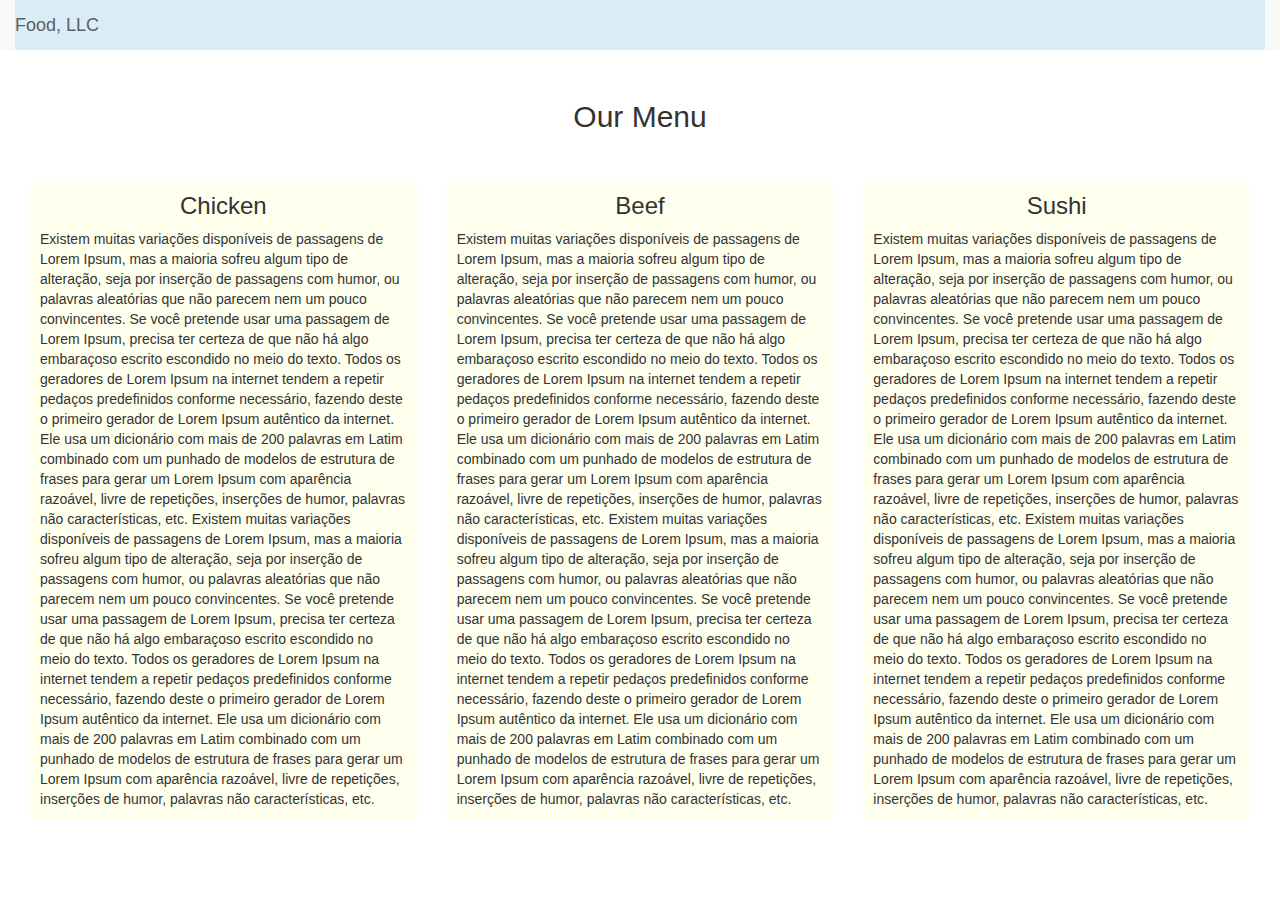
==== modulo3/index.html @ 933e46fc "tarefa módulo 3" ====
<!DOCTYPE html>
<html lang="en">
  <head>
    <meta charset="utf-8">
    <meta http-equiv="X-UA-Compatible" content="IE=edge">
    <meta name="viewport" content="width=device-width, initial-scale=1">
    
    <title>Atividade Módulo 3</title>

    <!-- Bootstrap -->
    <!-- <link href="css/bootstrap.min.css" rel="stylesheet">-->
    <link rel="stylesheet" href="css/bootstrap/css/bootstrap.min.css">
    <link rel="stylesheet" href="css/estilo.css">

  </head>
  <body>
    
  <header>
  <nav id="header-nav" class="navbar navbar-default">
  <div class="container-fluid">

   <div class="navbar-header">
      <button type="button" class=" navbar-toggle collapsed" data-toggle="collapse" data-target="#bs-example-navbar-collapse-1" aria-expanded="false">
        <span class="sr-only">Toggle navigation</span>
        <span class="icon-bar"></span>
        <span class="icon-bar"></span>
        <span class="icon-bar"></span>
      </button>
      <a class="navbar-brand " href="#">Food, LLC</a>
   </div>

   <!-- Collect the nav links, forms, and other content for toggling -->
    <div class="collapse navbar-collapse bg-info " id="bs-example-navbar-collapse-1">
      <ul class="nav navbar-nav visible-xs ">
        <li class="text-center bg-info"><a href="#"><h4>Chicken</h4></a></li>
        <li class="text-center bg-info"><a href="#"><h4>Beef</h4></a></li>
        <li class="text-center bg-info"><a href="#"><h4>Sushi</h4></a></li>
        
      </ul>
      </div>

  </div>
  	
  </nav>


    
  </header>

  <header id="nMenu">
   <h2 class="text-center"> Our Menu</h2>
  </header>






  <div class="content">
 <div class="container-fluid"  id="cent" style="width: 100%;">
  	
  <!--primeira coluna-->
  <div class="col col-md-4 col-sm-6 col-xs-12">
    <section id="pColu">
    <h3 class="text-center">Chicken</h3>
     Existem muitas variações disponíveis de passagens de Lorem Ipsum, mas a maioria sofreu algum tipo de alteração, seja por inserção de passagens com humor, ou palavras aleatórias que não parecem nem um pouco convincentes. Se você pretende usar uma passagem de Lorem Ipsum, precisa ter certeza de que não há algo embaraçoso escrito escondido no meio do texto. Todos os geradores de Lorem Ipsum na internet tendem a repetir pedaços predefinidos conforme necessário, fazendo deste o primeiro gerador de Lorem Ipsum autêntico da internet. Ele usa um dicionário com mais de 200 palavras em Latim combinado com um punhado de modelos de estrutura de frases para gerar um Lorem Ipsum com aparência razoável, livre de repetições, inserções de humor, palavras não características, etc. Existem muitas variações disponíveis de passagens de Lorem Ipsum, mas a maioria sofreu algum tipo de alteração, seja por inserção de passagens com humor, ou palavras aleatórias que não parecem nem um pouco convincentes. Se você pretende usar uma passagem de Lorem Ipsum, precisa ter certeza de que não há algo embaraçoso escrito escondido no meio do texto. Todos os geradores de Lorem Ipsum na internet tendem a repetir pedaços predefinidos conforme necessário, fazendo deste o primeiro gerador de Lorem Ipsum autêntico da internet. Ele usa um dicionário com mais de 200 palavras em Latim combinado com um punhado de modelos de estrutura de frases para gerar um Lorem Ipsum com aparência razoável, livre de repetições, inserções de humor, palavras não características, etc.
    </section>
  	
  </div>	

   <!--segunda coluna-->
  <div class="col col-md-4 col-sm-6 col-xs-12">
  <section id="sColu">
  <h3 class="text-center">Beef</h3>
    Existem muitas variações disponíveis de passagens de Lorem Ipsum, mas a maioria sofreu algum tipo de alteração, seja por inserção de passagens com humor, ou palavras aleatórias que não parecem nem um pouco convincentes. Se você pretende usar uma passagem de Lorem Ipsum, precisa ter certeza de que não há algo embaraçoso escrito escondido no meio do texto. Todos os geradores de Lorem Ipsum na internet tendem a repetir pedaços predefinidos conforme necessário, fazendo deste o primeiro gerador de Lorem Ipsum autêntico da internet. Ele usa um dicionário com mais de 200 palavras em Latim combinado com um punhado de modelos de estrutura de frases para gerar um Lorem Ipsum com aparência razoável, livre de repetições, inserções de humor, palavras não características, etc. Existem muitas variações disponíveis de passagens de Lorem Ipsum, mas a maioria sofreu algum tipo de alteração, seja por inserção de passagens com humor, ou palavras aleatórias que não parecem nem um pouco convincentes. Se você pretende usar uma passagem de Lorem Ipsum, precisa ter certeza de que não há algo embaraçoso escrito escondido no meio do texto. Todos os geradores de Lorem Ipsum na internet tendem a repetir pedaços predefinidos conforme necessário, fazendo deste o primeiro gerador de Lorem Ipsum autêntico da internet. Ele usa um dicionário com mais de 200 palavras em Latim combinado com um punhado de modelos de estrutura de frases para gerar um Lorem Ipsum com aparência razoável, livre de repetições, inserções de humor, palavras não características, etc.
  </section>
    
  </div>  

   <!--terceira coluna-->
  <div class="col col-md-4 col-sm-12 col-xs-12" >
  <section id="tColu">
  <h3 class="text-center">Sushi</h3>
    Existem muitas variações disponíveis de passagens de Lorem Ipsum, mas a maioria sofreu algum tipo de alteração, seja por inserção de passagens com humor, ou palavras aleatórias que não parecem nem um pouco convincentes. Se você pretende usar uma passagem de Lorem Ipsum, precisa ter certeza de que não há algo embaraçoso escrito escondido no meio do texto. Todos os geradores de Lorem Ipsum na internet tendem a repetir pedaços predefinidos conforme necessário, fazendo deste o primeiro gerador de Lorem Ipsum autêntico da internet. Ele usa um dicionário com mais de 200 palavras em Latim combinado com um punhado de modelos de estrutura de frases para gerar um Lorem Ipsum com aparência razoável, livre de repetições, inserções de humor, palavras não características, etc. Existem muitas variações disponíveis de passagens de Lorem Ipsum, mas a maioria sofreu algum tipo de alteração, seja por inserção de passagens com humor, ou palavras aleatórias que não parecem nem um pouco convincentes. Se você pretende usar uma passagem de Lorem Ipsum, precisa ter certeza de que não há algo embaraçoso escrito escondido no meio do texto. Todos os geradores de Lorem Ipsum na internet tendem a repetir pedaços predefinidos conforme necessário, fazendo deste o primeiro gerador de Lorem Ipsum autêntico da internet. Ele usa um dicionário com mais de 200 palavras em Latim combinado com um punhado de modelos de estrutura de frases para gerar um Lorem Ipsum com aparência razoável, livre de repetições, inserções de humor, palavras não características, etc.
  </section>
    
  </div>  




</div>

  </div>















    <!-- jQuery (necessary for Bootstrap's JavaScript plugins) -->
    <script src="css/bootstrap/js/jquery.min.js"></script>
    <!-- Include all compiled plugins (below), or include individual files as needed -->
    <!--<script src="js/bootstrap.min.js"></script>-->
    <script src="css/bootstrap/js/bootstrap.min.js" ></script>
  </body>
</html>
---- modulo3/css/estilo.css ----
body{
margin-bottom: 20px;
}


#header-nav{
	border-radius: 0;
	border: 0;	
}

#pColu{
	

background-color: #ffffee;
padding: 10px;

	
}

#sColu{
	


	background-color: #ffffee;
	
padding: 10px;

}

#tColu{
	
background-color: #ffffee;
padding: 10px;

}



#nMenu{
	margin-top: 50px;
	margin-bottom: 50px;
}



#cent{
	 width: 100%;
    align-items: center;
    display: flex;
    flex-direction: row;
    flex-wrap: wrap;
    justify-content: center;
}


.navbar-nav li{
	border-bottom-style: solid;
	border-width: 1px;
}

.navbar-nav li:hover{
	background-color: #ffeeee;
}


section h3{
	margin-top: 0;

}


@media (min-width: 768px) and (max-width: 991px){

	#tColu {
	
margin-top: 20px;

}


}

@media (max-width: 767px) {


.col{
	
	margin-bottom: 20px;
}

}
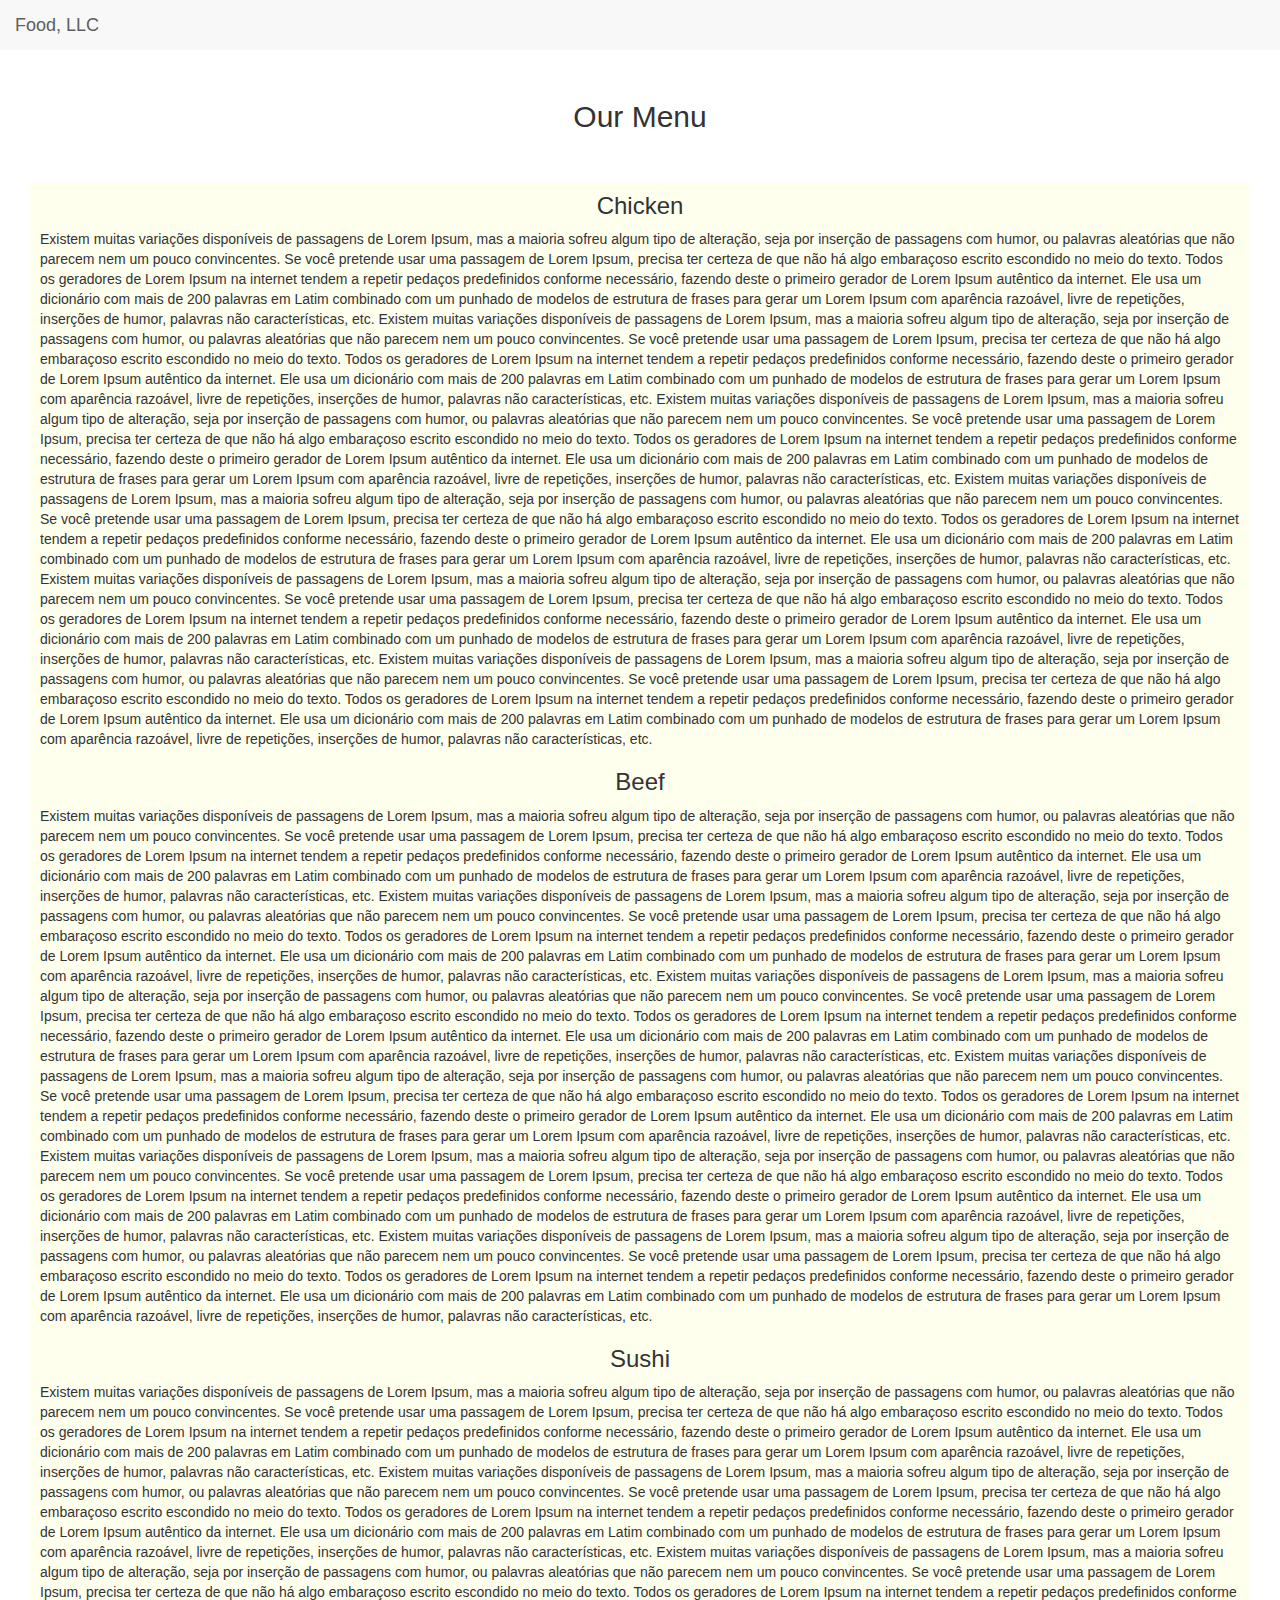
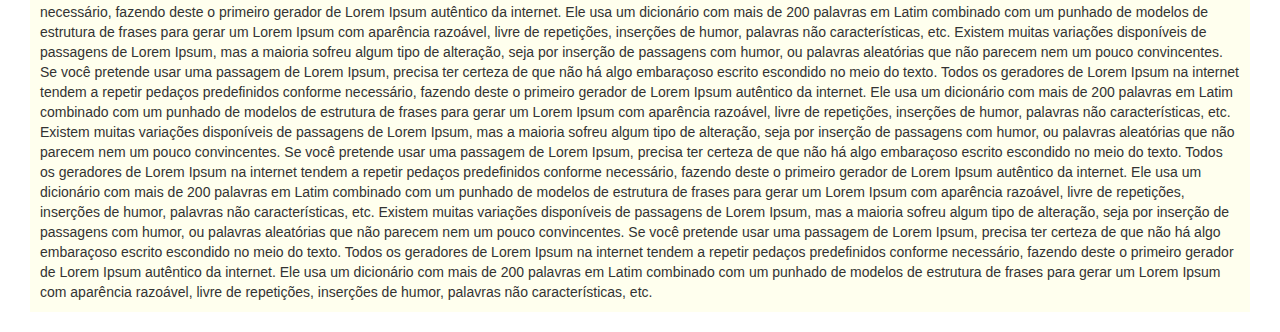
==== commit 7f29a494: "Atividade Módulo 3" ====
--- a/modulo3/index.html
+++ b/modulo3/index.html
@@ -30,7 +30,7 @@
    </div>
 
    <!-- Collect the nav links, forms, and other content for toggling -->
-    <div class="collapse navbar-collapse bg-info " id="bs-example-navbar-collapse-1">
+    <div class="collapse navbar-collapse" id="bs-example-navbar-collapse-1">
       <ul class="nav navbar-nav visible-xs ">
         <li class="text-center bg-info"><a href="#"><h4>Chicken</h4></a></li>
         <li class="text-center bg-info"><a href="#"><h4>Beef</h4></a></li>
@@ -60,28 +60,28 @@
  <div class="container-fluid"  id="cent" style="width: 100%;">
   	
   <!--primeira coluna-->
-  <div class="col col-md-4 col-sm-6 col-xs-12">
+  <div class="col col-md-12 col-sm-12 col-xs-12">
     <section id="pColu">
     <h3 class="text-center">Chicken</h3>
-     Existem muitas variações disponíveis de passagens de Lorem Ipsum, mas a maioria sofreu algum tipo de alteração, seja por inserção de passagens com humor, ou palavras aleatórias que não parecem nem um pouco convincentes. Se você pretende usar uma passagem de Lorem Ipsum, precisa ter certeza de que não há algo embaraçoso escrito escondido no meio do texto. Todos os geradores de Lorem Ipsum na internet tendem a repetir pedaços predefinidos conforme necessário, fazendo deste o primeiro gerador de Lorem Ipsum autêntico da internet. Ele usa um dicionário com mais de 200 palavras em Latim combinado com um punhado de modelos de estrutura de frases para gerar um Lorem Ipsum com aparência razoável, livre de repetições, inserções de humor, palavras não características, etc. Existem muitas variações disponíveis de passagens de Lorem Ipsum, mas a maioria sofreu algum tipo de alteração, seja por inserção de passagens com humor, ou palavras aleatórias que não parecem nem um pouco convincentes. Se você pretende usar uma passagem de Lorem Ipsum, precisa ter certeza de que não há algo embaraçoso escrito escondido no meio do texto. Todos os geradores de Lorem Ipsum na internet tendem a repetir pedaços predefinidos conforme necessário, fazendo deste o primeiro gerador de Lorem Ipsum autêntico da internet. Ele usa um dicionário com mais de 200 palavras em Latim combinado com um punhado de modelos de estrutura de frases para gerar um Lorem Ipsum com aparência razoável, livre de repetições, inserções de humor, palavras não características, etc.
+     Existem muitas variações disponíveis de passagens de Lorem Ipsum, mas a maioria sofreu algum tipo de alteração, seja por inserção de passagens com humor, ou palavras aleatórias que não parecem nem um pouco convincentes. Se você pretende usar uma passagem de Lorem Ipsum, precisa ter certeza de que não há algo embaraçoso escrito escondido no meio do texto. Todos os geradores de Lorem Ipsum na internet tendem a repetir pedaços predefinidos conforme necessário, fazendo deste o primeiro gerador de Lorem Ipsum autêntico da internet. Ele usa um dicionário com mais de 200 palavras em Latim combinado com um punhado de modelos de estrutura de frases para gerar um Lorem Ipsum com aparência razoável, livre de repetições, inserções de humor, palavras não características, etc. Existem muitas variações disponíveis de passagens de Lorem Ipsum, mas a maioria sofreu algum tipo de alteração, seja por inserção de passagens com humor, ou palavras aleatórias que não parecem nem um pouco convincentes. Se você pretende usar uma passagem de Lorem Ipsum, precisa ter certeza de que não há algo embaraçoso escrito escondido no meio do texto. Todos os geradores de Lorem Ipsum na internet tendem a repetir pedaços predefinidos conforme necessário, fazendo deste o primeiro gerador de Lorem Ipsum autêntico da internet. Ele usa um dicionário com mais de 200 palavras em Latim combinado com um punhado de modelos de estrutura de frases para gerar um Lorem Ipsum com aparência razoável, livre de repetições, inserções de humor, palavras não características, etc. Existem muitas variações disponíveis de passagens de Lorem Ipsum, mas a maioria sofreu algum tipo de alteração, seja por inserção de passagens com humor, ou palavras aleatórias que não parecem nem um pouco convincentes. Se você pretende usar uma passagem de Lorem Ipsum, precisa ter certeza de que não há algo embaraçoso escrito escondido no meio do texto. Todos os geradores de Lorem Ipsum na internet tendem a repetir pedaços predefinidos conforme necessário, fazendo deste o primeiro gerador de Lorem Ipsum autêntico da internet. Ele usa um dicionário com mais de 200 palavras em Latim combinado com um punhado de modelos de estrutura de frases para gerar um Lorem Ipsum com aparência razoável, livre de repetições, inserções de humor, palavras não características, etc. Existem muitas variações disponíveis de passagens de Lorem Ipsum, mas a maioria sofreu algum tipo de alteração, seja por inserção de passagens com humor, ou palavras aleatórias que não parecem nem um pouco convincentes. Se você pretende usar uma passagem de Lorem Ipsum, precisa ter certeza de que não há algo embaraçoso escrito escondido no meio do texto. Todos os geradores de Lorem Ipsum na internet tendem a repetir pedaços predefinidos conforme necessário, fazendo deste o primeiro gerador de Lorem Ipsum autêntico da internet. Ele usa um dicionário com mais de 200 palavras em Latim combinado com um punhado de modelos de estrutura de frases para gerar um Lorem Ipsum com aparência razoável, livre de repetições, inserções de humor, palavras não características, etc. Existem muitas variações disponíveis de passagens de Lorem Ipsum, mas a maioria sofreu algum tipo de alteração, seja por inserção de passagens com humor, ou palavras aleatórias que não parecem nem um pouco convincentes. Se você pretende usar uma passagem de Lorem Ipsum, precisa ter certeza de que não há algo embaraçoso escrito escondido no meio do texto. Todos os geradores de Lorem Ipsum na internet tendem a repetir pedaços predefinidos conforme necessário, fazendo deste o primeiro gerador de Lorem Ipsum autêntico da internet. Ele usa um dicionário com mais de 200 palavras em Latim combinado com um punhado de modelos de estrutura de frases para gerar um Lorem Ipsum com aparência razoável, livre de repetições, inserções de humor, palavras não características, etc. Existem muitas variações disponíveis de passagens de Lorem Ipsum, mas a maioria sofreu algum tipo de alteração, seja por inserção de passagens com humor, ou palavras aleatórias que não parecem nem um pouco convincentes. Se você pretende usar uma passagem de Lorem Ipsum, precisa ter certeza de que não há algo embaraçoso escrito escondido no meio do texto. Todos os geradores de Lorem Ipsum na internet tendem a repetir pedaços predefinidos conforme necessário, fazendo deste o primeiro gerador de Lorem Ipsum autêntico da internet. Ele usa um dicionário com mais de 200 palavras em Latim combinado com um punhado de modelos de estrutura de frases para gerar um Lorem Ipsum com aparência razoável, livre de repetições, inserções de humor, palavras não características, etc.
     </section>
   	
   </div>	
 
    <!--segunda coluna-->
-  <div class="col col-md-4 col-sm-6 col-xs-12">
+  <div class="col col-md-12 col-sm-12 col-xs-12">
   <section id="sColu">
   <h3 class="text-center">Beef</h3>
-    Existem muitas variações disponíveis de passagens de Lorem Ipsum, mas a maioria sofreu algum tipo de alteração, seja por inserção de passagens com humor, ou palavras aleatórias que não parecem nem um pouco convincentes. Se você pretende usar uma passagem de Lorem Ipsum, precisa ter certeza de que não há algo embaraçoso escrito escondido no meio do texto. Todos os geradores de Lorem Ipsum na internet tendem a repetir pedaços predefinidos conforme necessário, fazendo deste o primeiro gerador de Lorem Ipsum autêntico da internet. Ele usa um dicionário com mais de 200 palavras em Latim combinado com um punhado de modelos de estrutura de frases para gerar um Lorem Ipsum com aparência razoável, livre de repetições, inserções de humor, palavras não características, etc. Existem muitas variações disponíveis de passagens de Lorem Ipsum, mas a maioria sofreu algum tipo de alteração, seja por inserção de passagens com humor, ou palavras aleatórias que não parecem nem um pouco convincentes. Se você pretende usar uma passagem de Lorem Ipsum, precisa ter certeza de que não há algo embaraçoso escrito escondido no meio do texto. Todos os geradores de Lorem Ipsum na internet tendem a repetir pedaços predefinidos conforme necessário, fazendo deste o primeiro gerador de Lorem Ipsum autêntico da internet. Ele usa um dicionário com mais de 200 palavras em Latim combinado com um punhado de modelos de estrutura de frases para gerar um Lorem Ipsum com aparência razoável, livre de repetições, inserções de humor, palavras não características, etc.
+    Existem muitas variações disponíveis de passagens de Lorem Ipsum, mas a maioria sofreu algum tipo de alteração, seja por inserção de passagens com humor, ou palavras aleatórias que não parecem nem um pouco convincentes. Se você pretende usar uma passagem de Lorem Ipsum, precisa ter certeza de que não há algo embaraçoso escrito escondido no meio do texto. Todos os geradores de Lorem Ipsum na internet tendem a repetir pedaços predefinidos conforme necessário, fazendo deste o primeiro gerador de Lorem Ipsum autêntico da internet. Ele usa um dicionário com mais de 200 palavras em Latim combinado com um punhado de modelos de estrutura de frases para gerar um Lorem Ipsum com aparência razoável, livre de repetições, inserções de humor, palavras não características, etc. Existem muitas variações disponíveis de passagens de Lorem Ipsum, mas a maioria sofreu algum tipo de alteração, seja por inserção de passagens com humor, ou palavras aleatórias que não parecem nem um pouco convincentes. Se você pretende usar uma passagem de Lorem Ipsum, precisa ter certeza de que não há algo embaraçoso escrito escondido no meio do texto. Todos os geradores de Lorem Ipsum na internet tendem a repetir pedaços predefinidos conforme necessário, fazendo deste o primeiro gerador de Lorem Ipsum autêntico da internet. Ele usa um dicionário com mais de 200 palavras em Latim combinado com um punhado de modelos de estrutura de frases para gerar um Lorem Ipsum com aparência razoável, livre de repetições, inserções de humor, palavras não características, etc. Existem muitas variações disponíveis de passagens de Lorem Ipsum, mas a maioria sofreu algum tipo de alteração, seja por inserção de passagens com humor, ou palavras aleatórias que não parecem nem um pouco convincentes. Se você pretende usar uma passagem de Lorem Ipsum, precisa ter certeza de que não há algo embaraçoso escrito escondido no meio do texto. Todos os geradores de Lorem Ipsum na internet tendem a repetir pedaços predefinidos conforme necessário, fazendo deste o primeiro gerador de Lorem Ipsum autêntico da internet. Ele usa um dicionário com mais de 200 palavras em Latim combinado com um punhado de modelos de estrutura de frases para gerar um Lorem Ipsum com aparência razoável, livre de repetições, inserções de humor, palavras não características, etc. Existem muitas variações disponíveis de passagens de Lorem Ipsum, mas a maioria sofreu algum tipo de alteração, seja por inserção de passagens com humor, ou palavras aleatórias que não parecem nem um pouco convincentes. Se você pretende usar uma passagem de Lorem Ipsum, precisa ter certeza de que não há algo embaraçoso escrito escondido no meio do texto. Todos os geradores de Lorem Ipsum na internet tendem a repetir pedaços predefinidos conforme necessário, fazendo deste o primeiro gerador de Lorem Ipsum autêntico da internet. Ele usa um dicionário com mais de 200 palavras em Latim combinado com um punhado de modelos de estrutura de frases para gerar um Lorem Ipsum com aparência razoável, livre de repetições, inserções de humor, palavras não características, etc. Existem muitas variações disponíveis de passagens de Lorem Ipsum, mas a maioria sofreu algum tipo de alteração, seja por inserção de passagens com humor, ou palavras aleatórias que não parecem nem um pouco convincentes. Se você pretende usar uma passagem de Lorem Ipsum, precisa ter certeza de que não há algo embaraçoso escrito escondido no meio do texto. Todos os geradores de Lorem Ipsum na internet tendem a repetir pedaços predefinidos conforme necessário, fazendo deste o primeiro gerador de Lorem Ipsum autêntico da internet. Ele usa um dicionário com mais de 200 palavras em Latim combinado com um punhado de modelos de estrutura de frases para gerar um Lorem Ipsum com aparência razoável, livre de repetições, inserções de humor, palavras não características, etc. Existem muitas variações disponíveis de passagens de Lorem Ipsum, mas a maioria sofreu algum tipo de alteração, seja por inserção de passagens com humor, ou palavras aleatórias que não parecem nem um pouco convincentes. Se você pretende usar uma passagem de Lorem Ipsum, precisa ter certeza de que não há algo embaraçoso escrito escondido no meio do texto. Todos os geradores de Lorem Ipsum na internet tendem a repetir pedaços predefinidos conforme necessário, fazendo deste o primeiro gerador de Lorem Ipsum autêntico da internet. Ele usa um dicionário com mais de 200 palavras em Latim combinado com um punhado de modelos de estrutura de frases para gerar um Lorem Ipsum com aparência razoável, livre de repetições, inserções de humor, palavras não características, etc.
   </section>
     
   </div>  
 
    <!--terceira coluna-->
-  <div class="col col-md-4 col-sm-12 col-xs-12" >
+  <div class="col col-md-12 col-sm-12 col-xs-12" >
   <section id="tColu">
   <h3 class="text-center">Sushi</h3>
-    Existem muitas variações disponíveis de passagens de Lorem Ipsum, mas a maioria sofreu algum tipo de alteração, seja por inserção de passagens com humor, ou palavras aleatórias que não parecem nem um pouco convincentes. Se você pretende usar uma passagem de Lorem Ipsum, precisa ter certeza de que não há algo embaraçoso escrito escondido no meio do texto. Todos os geradores de Lorem Ipsum na internet tendem a repetir pedaços predefinidos conforme necessário, fazendo deste o primeiro gerador de Lorem Ipsum autêntico da internet. Ele usa um dicionário com mais de 200 palavras em Latim combinado com um punhado de modelos de estrutura de frases para gerar um Lorem Ipsum com aparência razoável, livre de repetições, inserções de humor, palavras não características, etc. Existem muitas variações disponíveis de passagens de Lorem Ipsum, mas a maioria sofreu algum tipo de alteração, seja por inserção de passagens com humor, ou palavras aleatórias que não parecem nem um pouco convincentes. Se você pretende usar uma passagem de Lorem Ipsum, precisa ter certeza de que não há algo embaraçoso escrito escondido no meio do texto. Todos os geradores de Lorem Ipsum na internet tendem a repetir pedaços predefinidos conforme necessário, fazendo deste o primeiro gerador de Lorem Ipsum autêntico da internet. Ele usa um dicionário com mais de 200 palavras em Latim combinado com um punhado de modelos de estrutura de frases para gerar um Lorem Ipsum com aparência razoável, livre de repetições, inserções de humor, palavras não características, etc.
+    Existem muitas variações disponíveis de passagens de Lorem Ipsum, mas a maioria sofreu algum tipo de alteração, seja por inserção de passagens com humor, ou palavras aleatórias que não parecem nem um pouco convincentes. Se você pretende usar uma passagem de Lorem Ipsum, precisa ter certeza de que não há algo embaraçoso escrito escondido no meio do texto. Todos os geradores de Lorem Ipsum na internet tendem a repetir pedaços predefinidos conforme necessário, fazendo deste o primeiro gerador de Lorem Ipsum autêntico da internet. Ele usa um dicionário com mais de 200 palavras em Latim combinado com um punhado de modelos de estrutura de frases para gerar um Lorem Ipsum com aparência razoável, livre de repetições, inserções de humor, palavras não características, etc. Existem muitas variações disponíveis de passagens de Lorem Ipsum, mas a maioria sofreu algum tipo de alteração, seja por inserção de passagens com humor, ou palavras aleatórias que não parecem nem um pouco convincentes. Se você pretende usar uma passagem de Lorem Ipsum, precisa ter certeza de que não há algo embaraçoso escrito escondido no meio do texto. Todos os geradores de Lorem Ipsum na internet tendem a repetir pedaços predefinidos conforme necessário, fazendo deste o primeiro gerador de Lorem Ipsum autêntico da internet. Ele usa um dicionário com mais de 200 palavras em Latim combinado com um punhado de modelos de estrutura de frases para gerar um Lorem Ipsum com aparência razoável, livre de repetições, inserções de humor, palavras não características, etc. Existem muitas variações disponíveis de passagens de Lorem Ipsum, mas a maioria sofreu algum tipo de alteração, seja por inserção de passagens com humor, ou palavras aleatórias que não parecem nem um pouco convincentes. Se você pretende usar uma passagem de Lorem Ipsum, precisa ter certeza de que não há algo embaraçoso escrito escondido no meio do texto. Todos os geradores de Lorem Ipsum na internet tendem a repetir pedaços predefinidos conforme necessário, fazendo deste o primeiro gerador de Lorem Ipsum autêntico da internet. Ele usa um dicionário com mais de 200 palavras em Latim combinado com um punhado de modelos de estrutura de frases para gerar um Lorem Ipsum com aparência razoável, livre de repetições, inserções de humor, palavras não características, etc. Existem muitas variações disponíveis de passagens de Lorem Ipsum, mas a maioria sofreu algum tipo de alteração, seja por inserção de passagens com humor, ou palavras aleatórias que não parecem nem um pouco convincentes. Se você pretende usar uma passagem de Lorem Ipsum, precisa ter certeza de que não há algo embaraçoso escrito escondido no meio do texto. Todos os geradores de Lorem Ipsum na internet tendem a repetir pedaços predefinidos conforme necessário, fazendo deste o primeiro gerador de Lorem Ipsum autêntico da internet. Ele usa um dicionário com mais de 200 palavras em Latim combinado com um punhado de modelos de estrutura de frases para gerar um Lorem Ipsum com aparência razoável, livre de repetições, inserções de humor, palavras não características, etc. Existem muitas variações disponíveis de passagens de Lorem Ipsum, mas a maioria sofreu algum tipo de alteração, seja por inserção de passagens com humor, ou palavras aleatórias que não parecem nem um pouco convincentes. Se você pretende usar uma passagem de Lorem Ipsum, precisa ter certeza de que não há algo embaraçoso escrito escondido no meio do texto. Todos os geradores de Lorem Ipsum na internet tendem a repetir pedaços predefinidos conforme necessário, fazendo deste o primeiro gerador de Lorem Ipsum autêntico da internet. Ele usa um dicionário com mais de 200 palavras em Latim combinado com um punhado de modelos de estrutura de frases para gerar um Lorem Ipsum com aparência razoável, livre de repetições, inserções de humor, palavras não características, etc. Existem muitas variações disponíveis de passagens de Lorem Ipsum, mas a maioria sofreu algum tipo de alteração, seja por inserção de passagens com humor, ou palavras aleatórias que não parecem nem um pouco convincentes. Se você pretende usar uma passagem de Lorem Ipsum, precisa ter certeza de que não há algo embaraçoso escrito escondido no meio do texto. Todos os geradores de Lorem Ipsum na internet tendem a repetir pedaços predefinidos conforme necessário, fazendo deste o primeiro gerador de Lorem Ipsum autêntico da internet. Ele usa um dicionário com mais de 200 palavras em Latim combinado com um punhado de modelos de estrutura de frases para gerar um Lorem Ipsum com aparência razoável, livre de repetições, inserções de humor, palavras não características, etc.
   </section>
     
   </div>  
